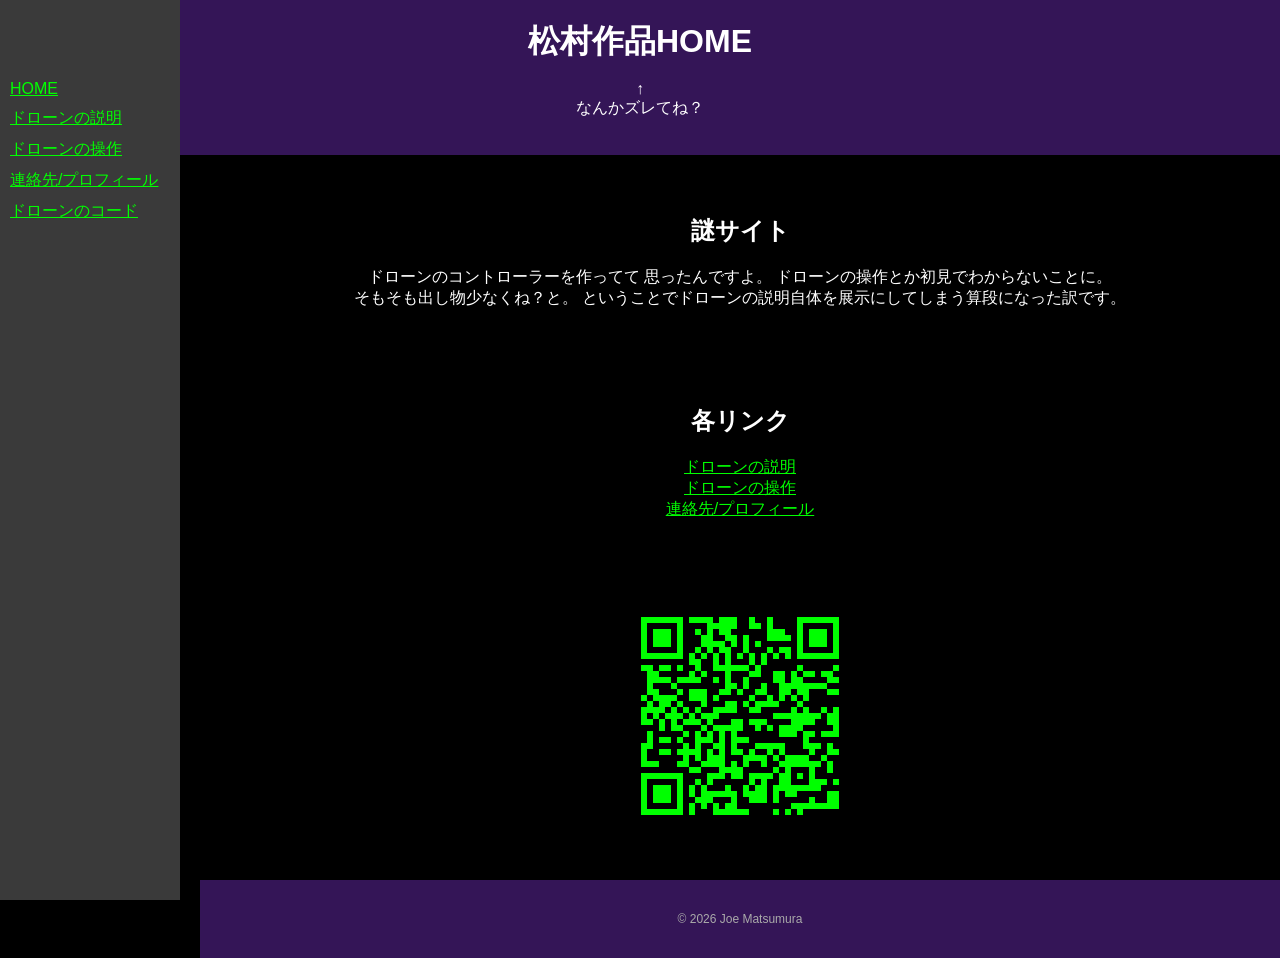
==== index.html @ 2773a3fb "...?" ====
<!DOCTYPE html>
<html lang="ja">

<head>
    <meta charset="UTF-8">
    <meta name="robots" content="noindex, nofollow">
    <meta name="viewport" content="width=device-width, initial-scale=1.0">

    <title>松村作品HOME</title>

    <link rel="stylesheet" href="style.css">
    <script src="script.js" defer></script>
</head>

<body>

    <header>

        <h1>
            <a href="index.html">松村作品HOME</a>
        </h1>
        <p>↑<br>なんかズレてね？</p>

        <button
            class="hamburger"
            aria-label="メニューを表示"
            aria-expanded="false"
            aria-controls="nav-menu">
            <span></span>
            <span></span>
            <span></span>
        </button>

    </header>


    <nav id="nav-menu">
        <a href="index.html">HOME</a>
        <a href="drone_exp.html">ドローンの説明</a>
        <a href="drone_ctr.html">ドローンの操作</a>
        <a href="about.html">連絡先/プロフィール</a>
        <a href="https://github.com/joooooeworks-creator/TelloControl" target="_blank">ドローンのコード</a>
    </nav>


    <main>

        <section>
            <h2>謎サイト</h2>

            <p>
                ドローンのコントローラーを作ってて<br class="spbr">
               思ったんですよ。<br class="spbr">
                ドローンの操作とか初見でわからないことに。<br>
                そもそも出し物少なくね？と。<br class="spbr">
                ということでドローンの説明自体を<br class="spbr">展示にしてしまう算段になった訳です。
            </p>
        </section>


        <section>
            <h2>各リンク</h2>

            <p>
                <a href="drone_exp.html">ドローンの説明</a><br>
                <a href="drone_ctr.html">ドローンの操作</a><br>
                <a href="about.html">連絡先/プロフィール</a>
            </p>
        </section>
        <section>
            <img src="images/QR_466505.png" alt="QRコード">
        </section>

    </main>


    <footer>
        <p>&copy; 2026 Joe Matsumura</p>
    </footer>

</body>

</html>
---- style.css ----
body {
    margin: 0;
    font-family: "Noto Sans JP", sans-serif;
    color: #fff;
    background-color: #000;
    text-align: center;
}

header {
    padding: 20px;
    background-color: #341557;
    position: relative;
}

header h1 {
    margin: 0;
}

header h1 a {
    color: inherit;
    text-decoration: none;
}

main {
    margin: 20px 20px 20px 220px;
}

footer {
    margin-left: 200px;
    padding: 20px;
    font-size: 12px;
    color: #aaa;
    background-color: #341557;
}

a {
    color: #0F0;
}

table {
    margin: 0 auto;
    border-collapse: collapse;
    justify-content: center;
}

img {
    max-width: 100%;
    height: auto;
}

/* =========================
   ハンバーガーボタン
========================= */

.hamburger {
    display: none;

    width: 40px;
    height: 40px;
    padding: 5px;

    border: none;
    background: transparent;

    cursor: pointer;

    flex-direction: column;
    justify-content: center;
    align-items: center;
    gap: 5px;

    position: absolute;
    left: 20px;
    top: 50%;
    transform: translateY(-50%);

    z-index: 1001;
}

.hamburger span {
    display: block;

    width: 28px;
    height: 3px;

    background: currentColor;
    border-radius: 2px;

    transition:
        transform 0.3s ease,
        opacity 0.3s ease;
}


/* =========================
   ナビゲーション
========================= */

/* PCでは画面左に常時表示 */

#nav-menu {
    position: fixed;

    left: 0;
    top: 0;

    width: 180px;
    height: 100vh;

    padding: 80px 10px 20px;

    display: flex;
    flex-direction: column;
    align-items: flex-start;
    gap: 10px;

    background-color: #3a3a3a;

    box-sizing: border-box;

    z-index: 1000;
}


/* =========================
   スマートフォン
========================= */

@media (max-width: 768px) {

    /* ハンバーガーを表示 */

    .hamburger {
        display: flex;
    }


    /* navを画面外に隠す */

    #nav-menu {
        display: flex;

        padding-top: 120px;

        transform: translateX(-100%);
        transition: transform 0.3s ease;
    }


    /* 開いた状態 */

    #nav-menu.open {
        transform: translateX(0);
    }


    /* ボタンを押したとき「×」にする */

    .hamburger.open span:nth-child(1) {
        transform: translateY(8px) rotate(45deg);
    }

    .hamburger.open span:nth-child(2) {
        opacity: 0;
    }

    .hamburger.open span:nth-child(3) {
        transform: translateY(-8px) rotate(-45deg);
    }


    /* スマホではnavのための余白をなくす */

    main {
        margin: 20px;
    }

    footer {
        margin-left: 0;
    }
}


/* =========================
   スマホ用改行
========================= */

.spbr {
    display: none;
}

@media (max-width: 768px) {

    .spbr {
        display: inline;
    }

    body {
        font-size: 80%;
    }
}


/* =========================
   section フェードイン
========================= */

section {
    opacity: 0;
    transform: translateY(30px);

    transition:
        opacity 0.8s ease,
        transform 0.8s ease;

    margin: 20px 0;
    padding: 20px;
}

section.is-visible {
    opacity: 1;
    transform: translateY(0);
}
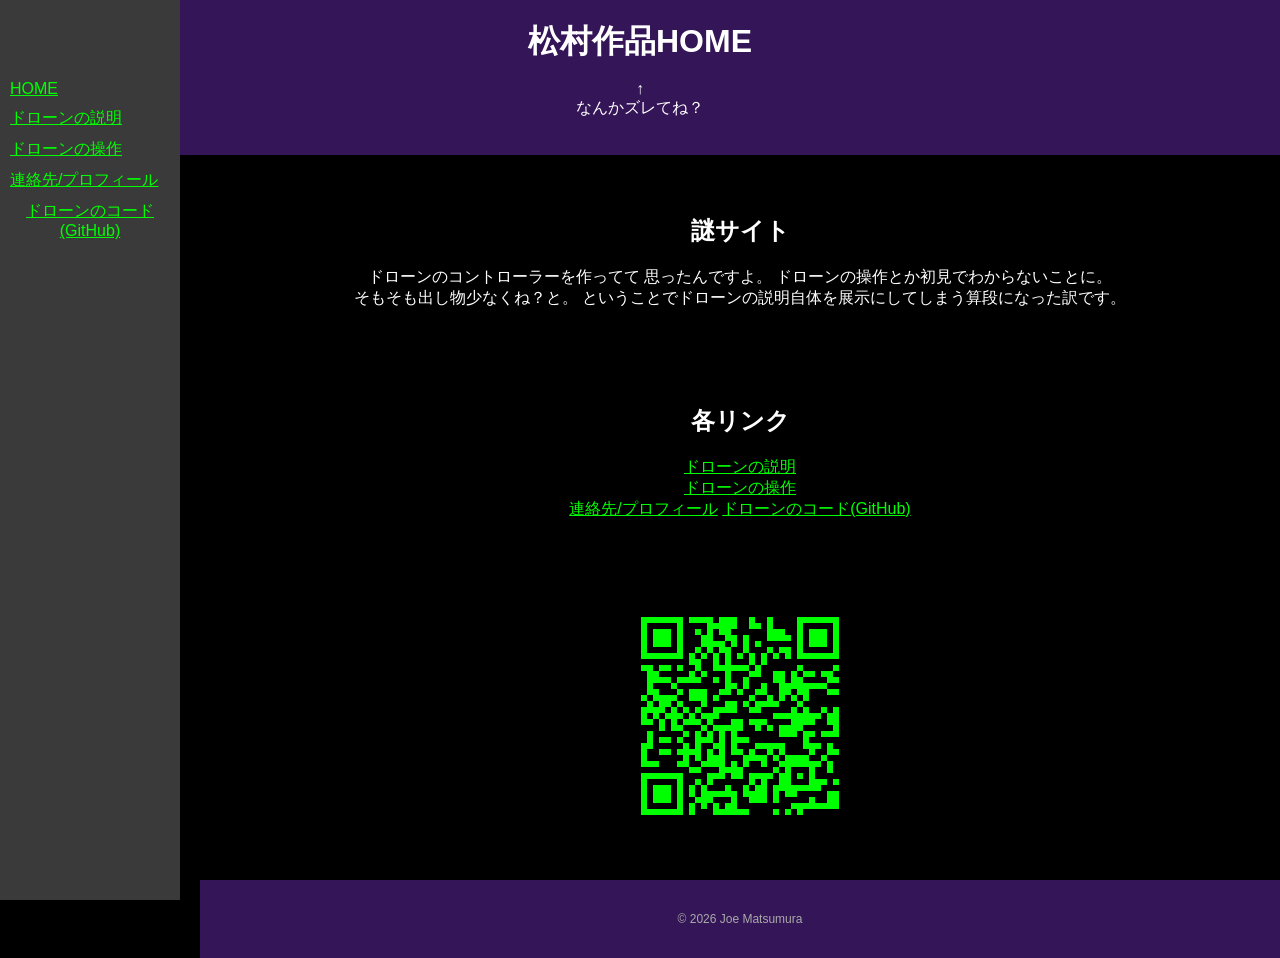
==== commit 4de56a7a: "URL UPDATE" ====
--- a/index.html
+++ b/index.html
@@ -1,83 +1,84 @@
-<!DOCTYPE html>
-<html lang="ja">
-
-<head>
-    <meta charset="UTF-8">
-    <meta name="robots" content="noindex, nofollow">
-    <meta name="viewport" content="width=device-width, initial-scale=1.0">
-
-    <title>松村作品HOME</title>
-
-    <link rel="stylesheet" href="style.css">
-    <script src="script.js" defer></script>
-</head>
-
-<body>
-
-    <header>
-
-        <h1>
-            <a href="index.html">松村作品HOME</a>
-        </h1>
-        <p>↑<br>なんかズレてね？</p>
-
-        <button
-            class="hamburger"
-            aria-label="メニューを表示"
-            aria-expanded="false"
-            aria-controls="nav-menu">
-            <span></span>
-            <span></span>
-            <span></span>
-        </button>
-
-    </header>
-
-
-    <nav id="nav-menu">
-        <a href="index.html">HOME</a>
-        <a href="drone_exp.html">ドローンの説明</a>
-        <a href="drone_ctr.html">ドローンの操作</a>
-        <a href="about.html">連絡先/プロフィール</a>
-        <a href="https://github.com/joooooeworks-creator/TelloControl" target="_blank">ドローンのコード</a>
-    </nav>
-
-
-    <main>
-
-        <section>
-            <h2>謎サイト</h2>
-
-            <p>
-                ドローンのコントローラーを作ってて<br class="spbr">
-               思ったんですよ。<br class="spbr">
-                ドローンの操作とか初見でわからないことに。<br>
-                そもそも出し物少なくね？と。<br class="spbr">
-                ということでドローンの説明自体を<br class="spbr">展示にしてしまう算段になった訳です。
-            </p>
-        </section>
-
-
-        <section>
-            <h2>各リンク</h2>
-
-            <p>
-                <a href="drone_exp.html">ドローンの説明</a><br>
-                <a href="drone_ctr.html">ドローンの操作</a><br>
-                <a href="about.html">連絡先/プロフィール</a>
-            </p>
-        </section>
-        <section>
-            <img src="images/QR_466505.png" alt="QRコード">
-        </section>
-
-    </main>
-
-
-    <footer>
-        <p>&copy; 2026 Joe Matsumura</p>
-    </footer>
-
-</body>
-
-</html>
+<!DOCTYPE html>
+<html lang="ja">
+
+<head>
+    <meta charset="UTF-8">
+    <meta name="robots" content="noindex, nofollow">
+    <meta name="viewport" content="width=device-width, initial-scale=1.0">
+
+    <title>松村作品HOME</title>
+
+    <link rel="stylesheet" href="style.css">
+    <script src="script.js" defer></script>
+</head>
+
+<body>
+
+    <header>
+
+        <h1>
+            <a href="index.html">松村作品HOME</a>
+        </h1>
+        <p>↑<br>なんかズレてね？</p>
+
+        <button
+            class="hamburger"
+            aria-label="メニューを表示"
+            aria-expanded="false"
+            aria-controls="nav-menu">
+            <span></span>
+            <span></span>
+            <span></span>
+        </button>
+
+    </header>
+
+
+    <nav id="nav-menu">
+        <a href="index.html">HOME</a>
+        <a href="drone_exp.html">ドローンの説明</a>
+        <a href="drone_ctr.html">ドローンの操作</a>
+        <a href="about.html">連絡先/プロフィール</a>
+        <a href="https://github.com/joooooeworks-creator/TelloControl" target="_blank">ドローンのコード(GitHub)</a>
+    </nav>
+
+
+    <main>
+
+        <section>
+            <h2>謎サイト</h2>
+
+            <p>
+                ドローンのコントローラーを作ってて<br class="spbr">
+               思ったんですよ。<br class="spbr">
+                ドローンの操作とか初見でわからないことに。<br>
+                そもそも出し物少なくね？と。<br class="spbr">
+                ということでドローンの説明自体を<br class="spbr">展示にしてしまう算段になった訳です。
+            </p>
+        </section>
+
+
+        <section>
+            <h2>各リンク</h2>
+
+            <p>
+                <a href="drone_exp.html">ドローンの説明</a><br>
+                <a href="drone_ctr.html">ドローンの操作</a><br>
+                <a href="about.html">連絡先/プロフィール</a>
+                <a href="https://github.com/joooooeworks-creator/TelloControl" target="_blank">ドローンのコード(GitHub)</a>
+            </p>
+        </section>
+        <section>
+            <img src="images/QR_466505.png" alt="QRコード">
+        </section>
+
+    </main>
+
+
+    <footer>
+        <p>&copy; 2026 Joe Matsumura</p>
+    </footer>
+
+</body>
+
+</html>
--- a/style.css
+++ b/style.css
@@ -1,223 +1,223 @@
-body {
-    margin: 0;
-    font-family: "Noto Sans JP", sans-serif;
-    color: #fff;
-    background-color: #000;
-    text-align: center;
-}
-
-header {
-    padding: 20px;
-    background-color: #341557;
-    position: relative;
-}
-
-header h1 {
-    margin: 0;
-}
-
-header h1 a {
-    color: inherit;
-    text-decoration: none;
-}
-
-main {
-    margin: 20px 20px 20px 220px;
-}
-
-footer {
-    margin-left: 200px;
-    padding: 20px;
-    font-size: 12px;
-    color: #aaa;
-    background-color: #341557;
-}
-
-a {
-    color: #0F0;
-}
-
-table {
-    margin: 0 auto;
-    border-collapse: collapse;
-    justify-content: center;
-}
-
-img {
-    max-width: 100%;
-    height: auto;
-}
-
-/* =========================
-   ハンバーガーボタン
-========================= */
-
-.hamburger {
-    display: none;
-
-    width: 40px;
-    height: 40px;
-    padding: 5px;
-
-    border: none;
-    background: transparent;
-
-    cursor: pointer;
-
-    flex-direction: column;
-    justify-content: center;
-    align-items: center;
-    gap: 5px;
-
-    position: absolute;
-    left: 20px;
-    top: 50%;
-    transform: translateY(-50%);
-
-    z-index: 1001;
-}
-
-.hamburger span {
-    display: block;
-
-    width: 28px;
-    height: 3px;
-
-    background: currentColor;
-    border-radius: 2px;
-
-    transition:
-        transform 0.3s ease,
-        opacity 0.3s ease;
-}
-
-
-/* =========================
-   ナビゲーション
-========================= */
-
-/* PCでは画面左に常時表示 */
-
-#nav-menu {
-    position: fixed;
-
-    left: 0;
-    top: 0;
-
-    width: 180px;
-    height: 100vh;
-
-    padding: 80px 10px 20px;
-
-    display: flex;
-    flex-direction: column;
-    align-items: flex-start;
-    gap: 10px;
-
-    background-color: #3a3a3a;
-
-    box-sizing: border-box;
-
-    z-index: 1000;
-}
-
-
-/* =========================
-   スマートフォン
-========================= */
-
-@media (max-width: 768px) {
-
-    /* ハンバーガーを表示 */
-
-    .hamburger {
-        display: flex;
-    }
-
-
-    /* navを画面外に隠す */
-
-    #nav-menu {
-        display: flex;
-
-        padding-top: 120px;
-
-        transform: translateX(-100%);
-        transition: transform 0.3s ease;
-    }
-
-
-    /* 開いた状態 */
-
-    #nav-menu.open {
-        transform: translateX(0);
-    }
-
-
-    /* ボタンを押したとき「×」にする */
-
-    .hamburger.open span:nth-child(1) {
-        transform: translateY(8px) rotate(45deg);
-    }
-
-    .hamburger.open span:nth-child(2) {
-        opacity: 0;
-    }
-
-    .hamburger.open span:nth-child(3) {
-        transform: translateY(-8px) rotate(-45deg);
-    }
-
-
-    /* スマホではnavのための余白をなくす */
-
-    main {
-        margin: 20px;
-    }
-
-    footer {
-        margin-left: 0;
-    }
-}
-
-
-/* =========================
-   スマホ用改行
-========================= */
-
-.spbr {
-    display: none;
-}
-
-@media (max-width: 768px) {
-
-    .spbr {
-        display: inline;
-    }
-
-    body {
-        font-size: 80%;
-    }
-}
-
-
-/* =========================
-   section フェードイン
-========================= */
-
-section {
-    opacity: 0;
-    transform: translateY(30px);
-
-    transition:
-        opacity 0.8s ease,
-        transform 0.8s ease;
-
-    margin: 20px 0;
-    padding: 20px;
-}
-
-section.is-visible {
-    opacity: 1;
-    transform: translateY(0);
+body {
+    margin: 0;
+    font-family: "Noto Sans JP", sans-serif;
+    color: #fff;
+    background-color: #000;
+    text-align: center;
+}
+
+header {
+    padding: 20px;
+    background-color: #341557;
+    position: relative;
+}
+
+header h1 {
+    margin: 0;
+}
+
+header h1 a {
+    color: inherit;
+    text-decoration: none;
+}
+
+main {
+    margin: 20px 20px 20px 220px;
+}
+
+footer {
+    margin-left: 200px;
+    padding: 20px;
+    font-size: 12px;
+    color: #aaa;
+    background-color: #341557;
+}
+
+a {
+    color: #0F0;
+}
+
+table {
+    margin: 0 auto;
+    border-collapse: collapse;
+    justify-content: center;
+}
+
+img {
+    max-width: 100%;
+    height: auto;
+}
+
+/* =========================
+   ハンバーガーボタン
+========================= */
+
+.hamburger {
+    display: none;
+
+    width: 40px;
+    height: 40px;
+    padding: 5px;
+
+    border: none;
+    background: transparent;
+
+    cursor: pointer;
+
+    flex-direction: column;
+    justify-content: center;
+    align-items: center;
+    gap: 5px;
+
+    position: absolute;
+    left: 20px;
+    top: 50%;
+    transform: translateY(-50%);
+
+    z-index: 1001;
+}
+
+.hamburger span {
+    display: block;
+
+    width: 28px;
+    height: 3px;
+
+    background: currentColor;
+    border-radius: 2px;
+
+    transition:
+        transform 0.3s ease,
+        opacity 0.3s ease;
+}
+
+
+/* =========================
+   ナビゲーション
+========================= */
+
+/* PCでは画面左に常時表示 */
+
+#nav-menu {
+    position: fixed;
+
+    left: 0;
+    top: 0;
+
+    width: 180px;
+    height: 100vh;
+
+    padding: 80px 10px 20px;
+
+    display: flex;
+    flex-direction: column;
+    align-items: flex-start;
+    gap: 10px;
+
+    background-color: #3a3a3a;
+
+    box-sizing: border-box;
+
+    z-index: 1000;
+}
+
+
+/* =========================
+   スマートフォン
+========================= */
+
+@media (max-width: 768px) {
+
+    /* ハンバーガーを表示 */
+
+    .hamburger {
+        display: flex;
+    }
+
+
+    /* navを画面外に隠す */
+
+    #nav-menu {
+        display: flex;
+
+        padding-top: 120px;
+
+        transform: translateX(-100%);
+        transition: transform 0.3s ease;
+    }
+
+
+    /* 開いた状態 */
+
+    #nav-menu.open {
+        transform: translateX(0);
+    }
+
+
+    /* ボタンを押したとき「×」にする */
+
+    .hamburger.open span:nth-child(1) {
+        transform: translateY(8px) rotate(45deg);
+    }
+
+    .hamburger.open span:nth-child(2) {
+        opacity: 0;
+    }
+
+    .hamburger.open span:nth-child(3) {
+        transform: translateY(-8px) rotate(-45deg);
+    }
+
+
+    /* スマホではnavのための余白をなくす */
+
+    main {
+        margin: 20px;
+    }
+
+    footer {
+        margin-left: 0;
+    }
+}
+
+
+/* =========================
+   スマホ用改行
+========================= */
+
+.spbr {
+    display: none;
+}
+
+@media (max-width: 768px) {
+
+    .spbr {
+        display: inline;
+    }
+
+    body {
+        font-size: 80%;
+    }
+}
+
+
+/* =========================
+   section フェードイン
+========================= */
+
+section {
+    opacity: 0;
+    transform: translateY(30px);
+
+    transition:
+        opacity 0.8s ease,
+        transform 0.8s ease;
+
+    margin: 20px 0;
+    padding: 20px;
+}
+
+section.is-visible {
+    opacity: 1;
+    transform: translateY(0);
 }
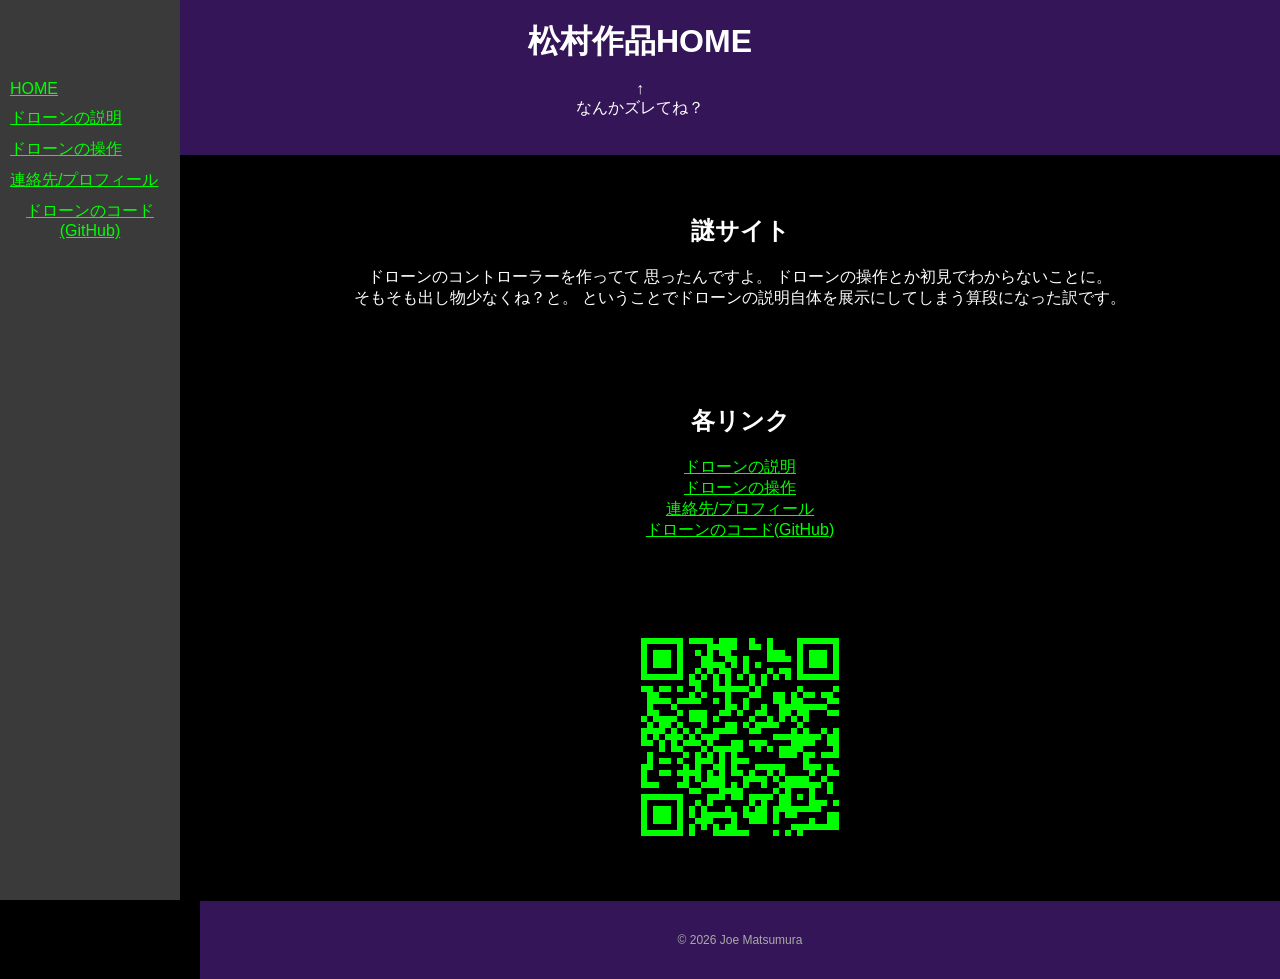
==== commit e90da09c: "br" ====
--- a/index.html
+++ b/index.html
@@ -64,7 +64,7 @@
             <p>
                 <a href="drone_exp.html">ドローンの説明</a><br>
                 <a href="drone_ctr.html">ドローンの操作</a><br>
-                <a href="about.html">連絡先/プロフィール</a>
+                <a href="about.html">連絡先/プロフィール</a><br>
                 <a href="https://github.com/joooooeworks-creator/TelloControl" target="_blank">ドローンのコード(GitHub)</a>
             </p>
         </section>
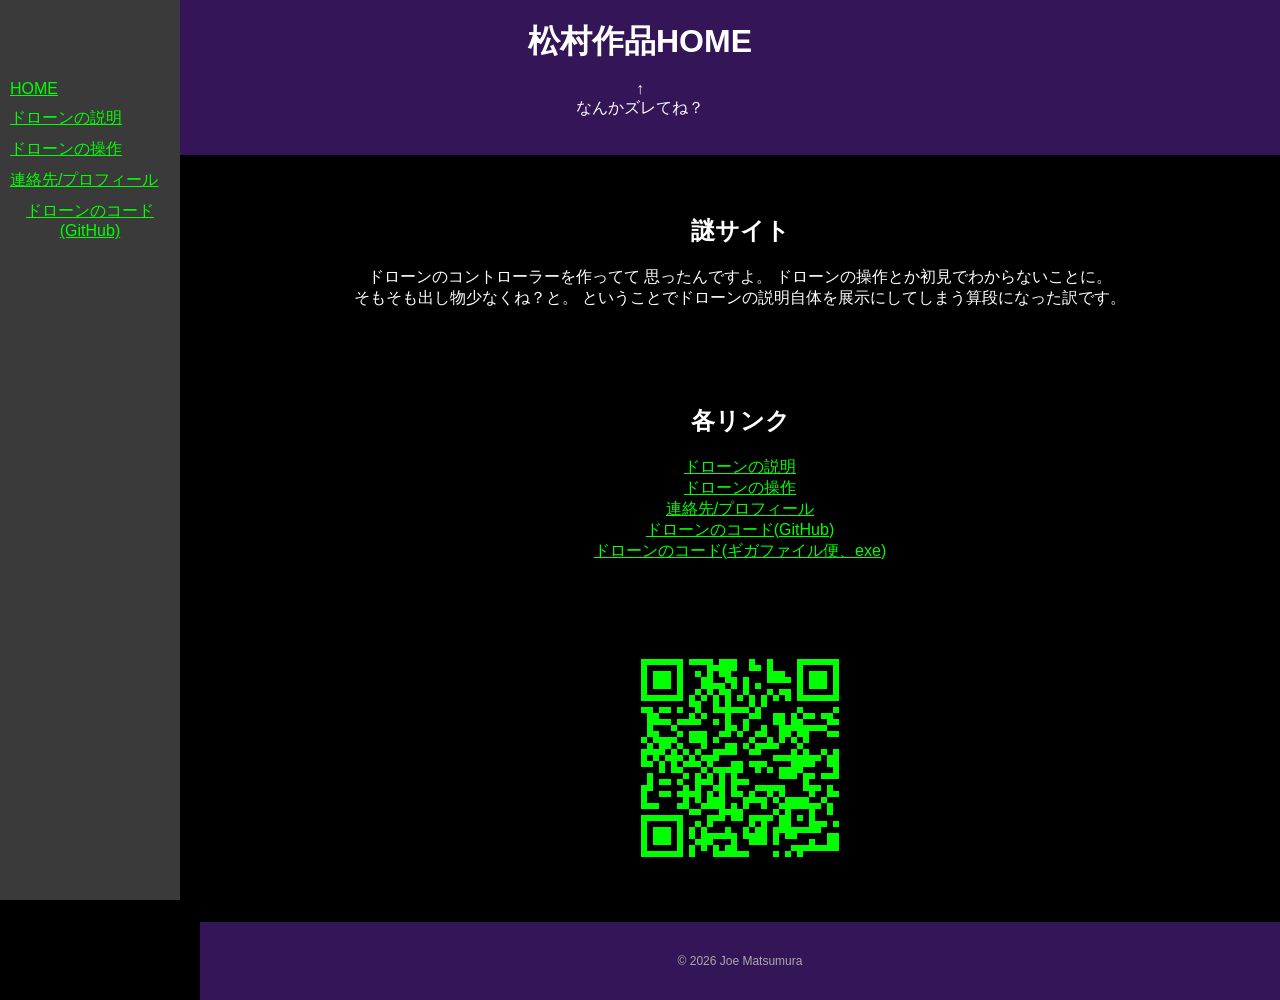
==== commit 7f06b401: "Update index.html with additional drone code link Added a link to a Gigafile for the drone code." ====
--- a/index.html
+++ b/index.html
@@ -65,7 +65,8 @@
                 <a href="drone_exp.html">ドローンの説明</a><br>
                 <a href="drone_ctr.html">ドローンの操作</a><br>
                 <a href="about.html">連絡先/プロフィール</a><br>
-                <a href="https://github.com/joooooeworks-creator/TelloControl" target="_blank">ドローンのコード(GitHub)</a>
+                <a href="https://github.com/joooooeworks-creator/TelloControl" target="_blank">ドローンのコード(GitHub)</a><br>
+                <a href="https://67.gigafile.nu/0910-b871d1729a7f65b401b273fbaad9bb228" target="_blank">ドローンのコード(ギガファイル便、exe)</a>
             </p>
         </section>
         <section>
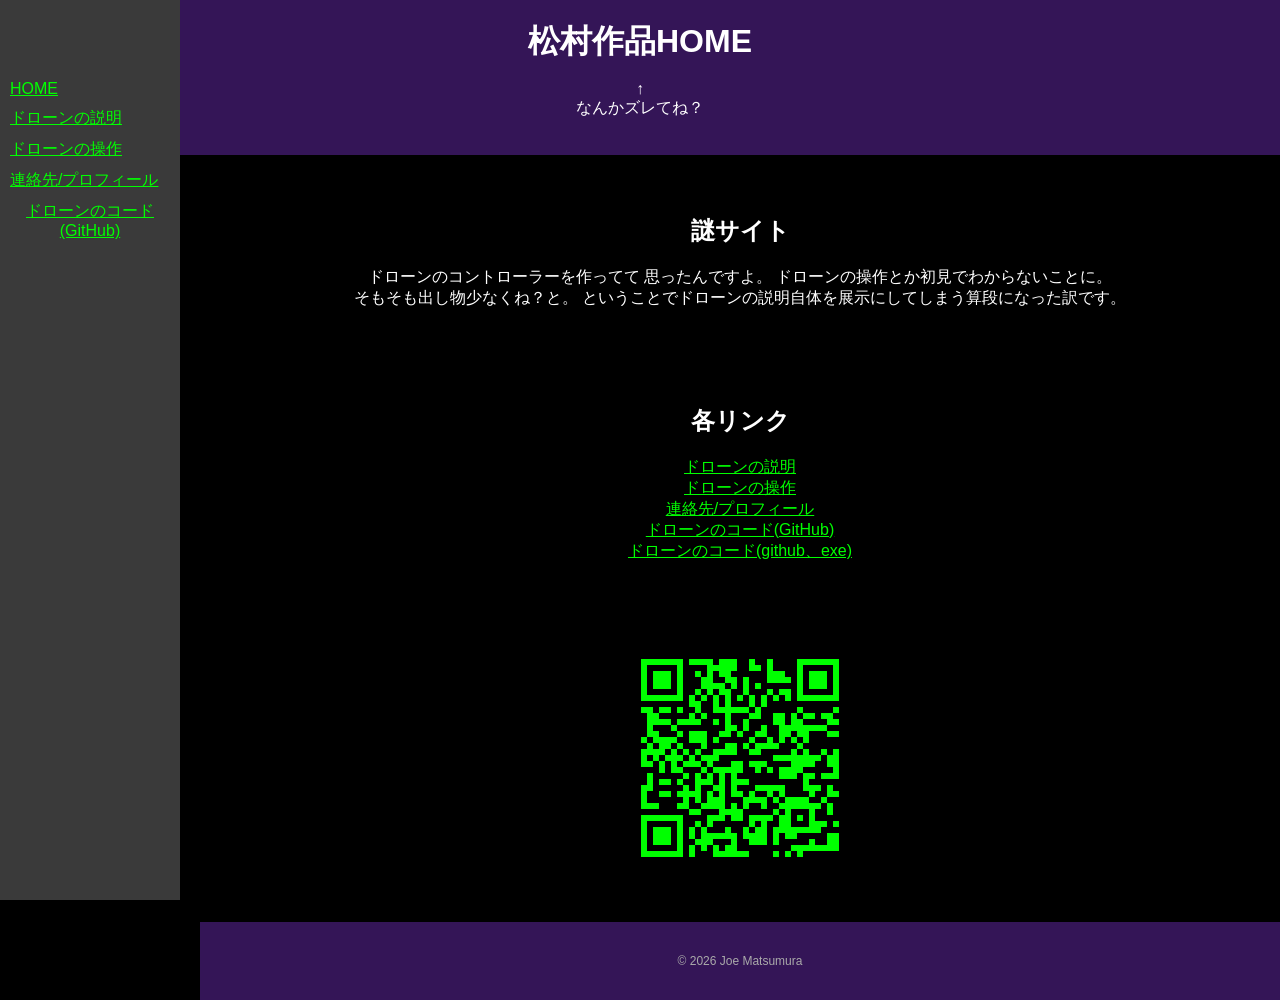
==== commit 03cf076b: "Modify links in index.html for drone project Updated links to include a new GitHub release for the d" ====
--- a/index.html
+++ b/index.html
@@ -66,7 +66,7 @@
                 <a href="drone_ctr.html">ドローンの操作</a><br>
                 <a href="about.html">連絡先/プロフィール</a><br>
                 <a href="https://github.com/joooooeworks-creator/TelloControl" target="_blank">ドローンのコード(GitHub)</a><br>
-                <a href="https://67.gigafile.nu/0910-b871d1729a7f65b401b273fbaad9bb228" target="_blank">ドローンのコード(ギガファイル便、exe)</a>
+                <a href="https://github.com/joooooeworks-creator/TelloControl/releases/tag/v0.1.0" target="_blank">ドローンのコード(github、exe)</a>
             </p>
         </section>
         <section>
